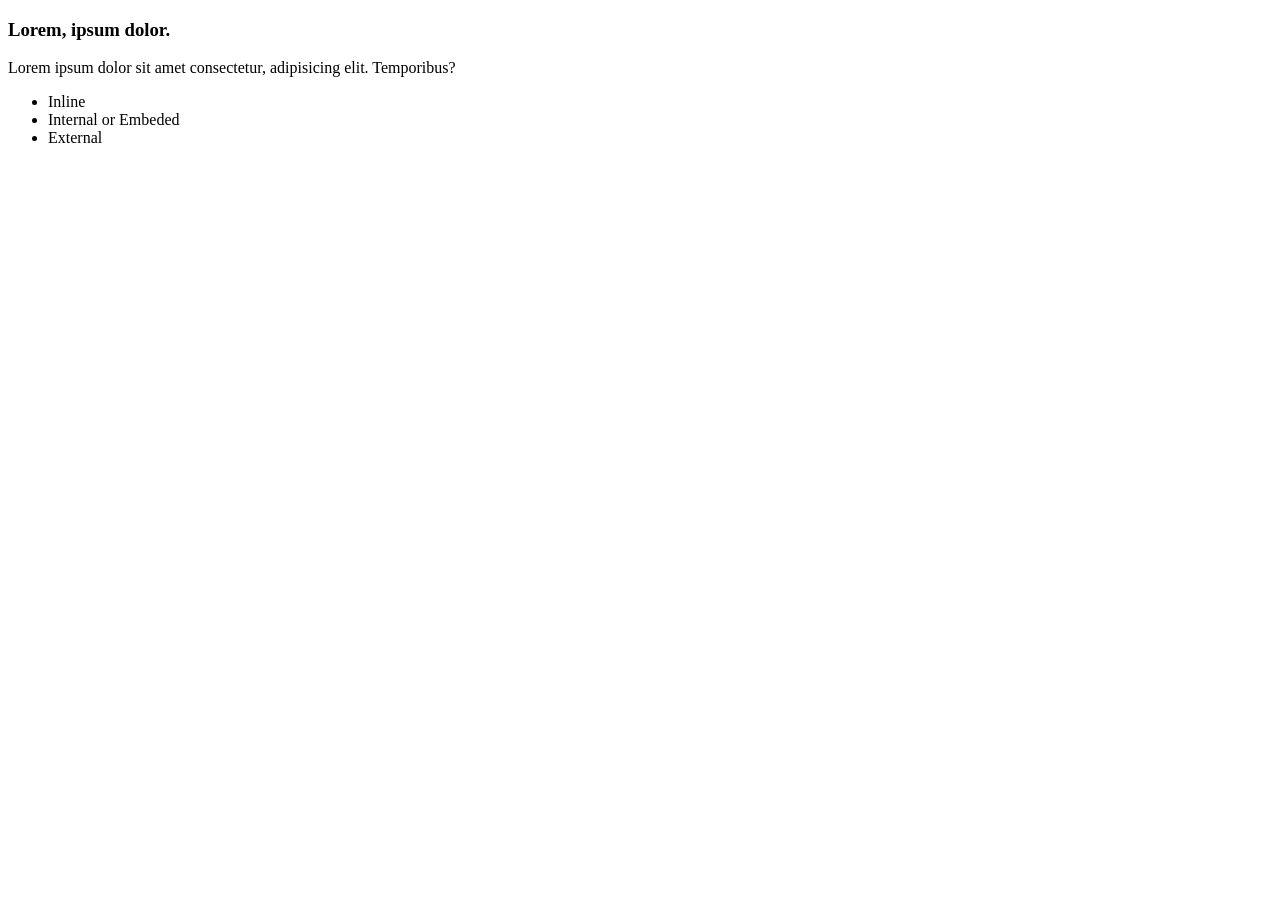
==== module-2/index.html @ 8ac03311 "first commit" ====
<!DOCTYPE html>
<html lang="en">
<head>
    <meta charset="UTF-8">
    <meta name="viewport" content="width=device-width, initial-scale=1.0">
    <title>m-2</title>
</head>
<body>
    <h3>Lorem, ipsum dolor.</h3>
    <p>Lorem ipsum dolor sit amet consectetur, adipisicing elit. Temporibus?</p>
    <ul>
        <li>Inline</li>
        <li>Internal or Embeded</li>
        <li>External</li>
    </ul>
</body>
</html>
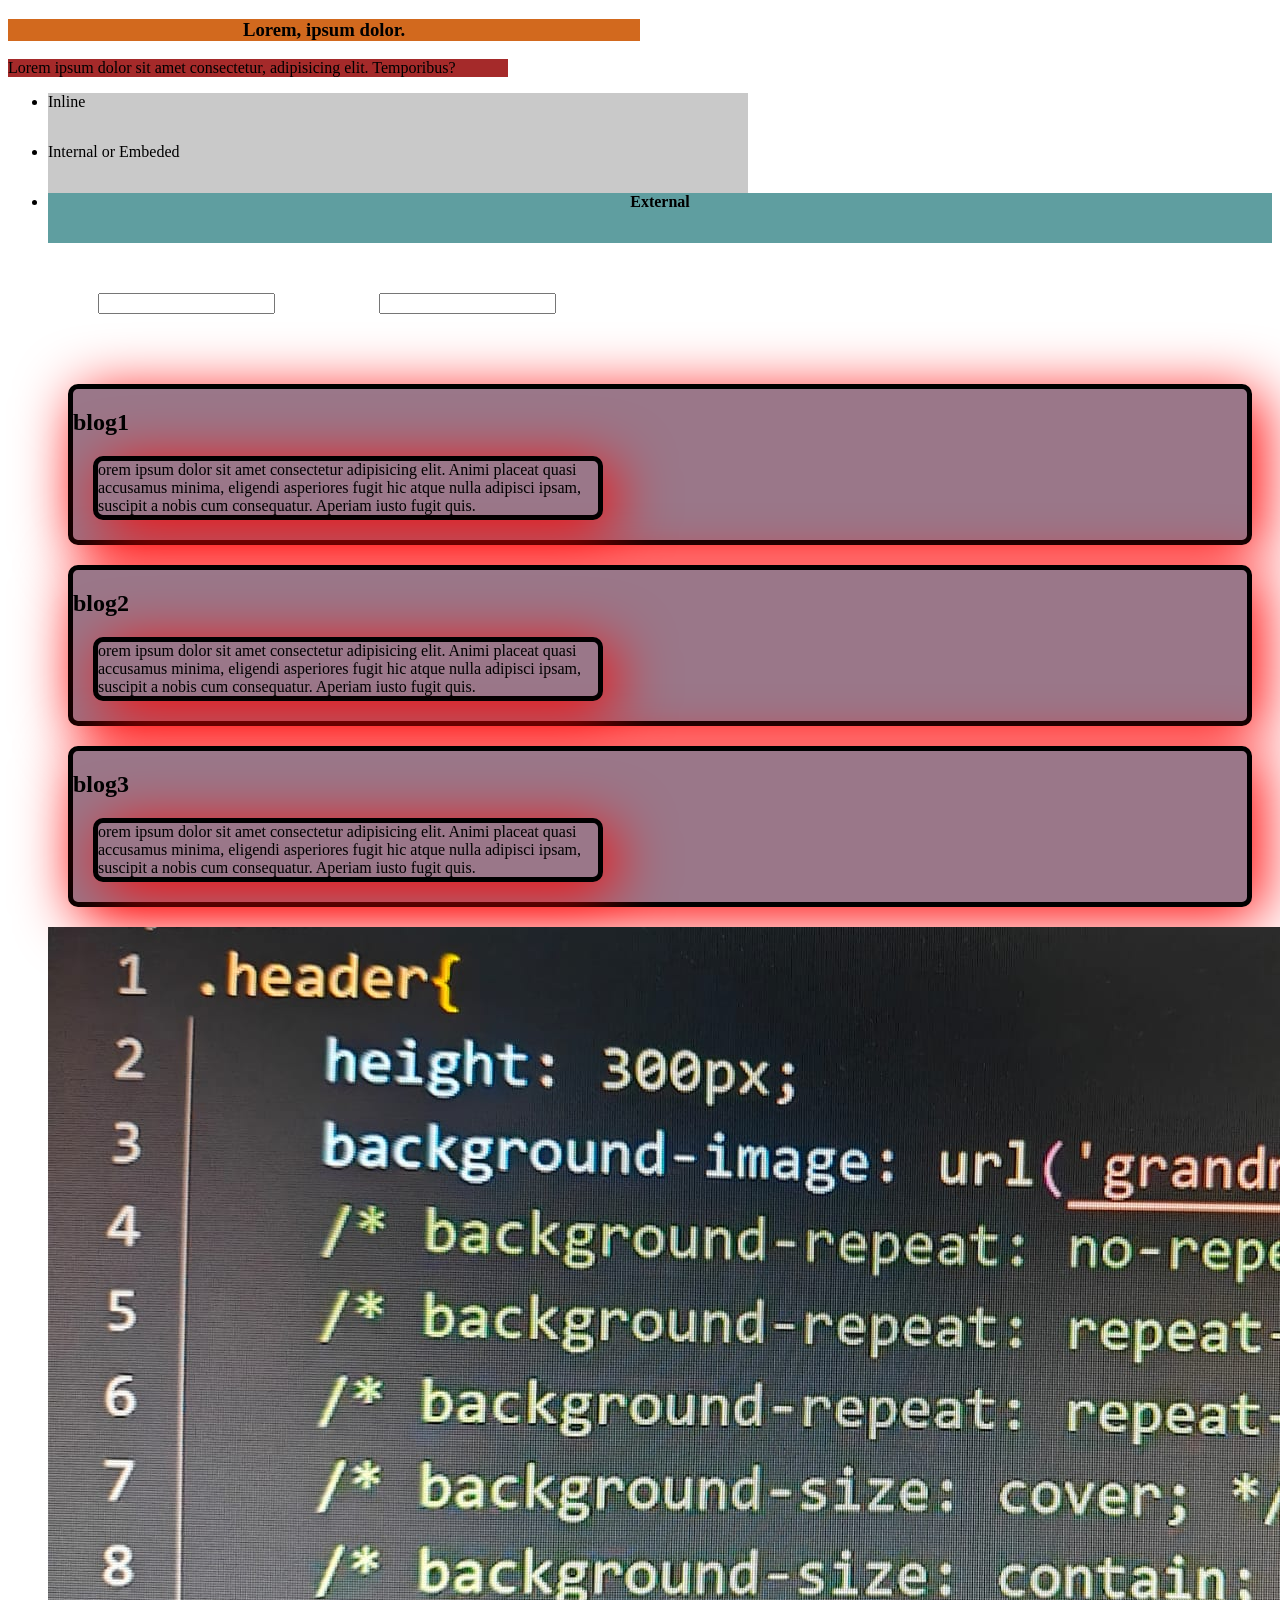
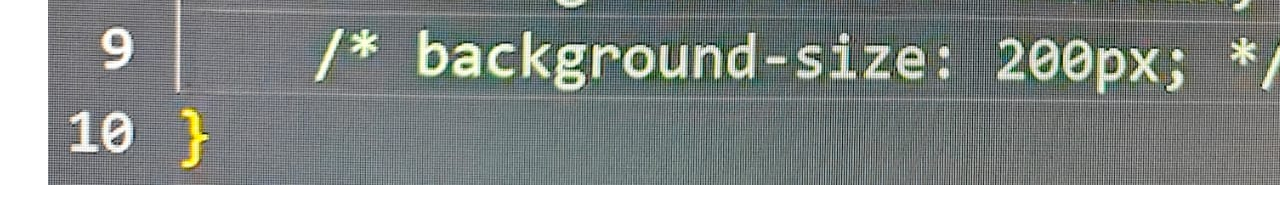
==== commit 4919eb44: "module 2 finished" ====
--- a/module-2/index.html
+++ b/module-2/index.html
@@ -4,14 +4,36 @@
     <meta charset="UTF-8">
     <meta name="viewport" content="width=device-width, initial-scale=1.0">
     <title>m-2</title>
+    <link rel="stylesheet" href="style.css">
 </head>
 <body>
     <h3>Lorem, ipsum dolor.</h3>
     <p>Lorem ipsum dolor sit amet consectetur, adipisicing elit. Temporibus?</p>
     <ul>
-        <li>Inline</li>
-        <li>Internal or Embeded</li>
-        <li>External</li>
+        <li class="same">Inline</li>
+        <li class="same">Internal or Embeded</li>
+        <li id="diff">External</li>
+        <input type="email" name="" id="">
+        <input type="password" name="" id="">
+        <div class="blog">
+            <h2> blog1</h2>
+            <p class="blog"> orem ipsum dolor sit amet consectetur adipisicing elit. Animi placeat quasi accusamus minima, eligendi asperiores fugit hic atque nulla adipisci ipsam, suscipit a nobis cum consequatur. Aperiam iusto fugit quis.
+            </p>
+        </div>
+        <div class="blog">
+            <h2> blog2</h2>
+            <p class="blog"> orem ipsum dolor sit amet consectetur adipisicing elit. Animi placeat quasi accusamus minima, eligendi asperiores fugit hic atque nulla adipisci ipsam, suscipit a nobis cum consequatur. Aperiam iusto fugit quis.
+            </p>
+        </div>
+        <div class="blog">
+            <h2> blog3</h2>
+            <p class="blog"> orem ipsum dolor sit amet consectetur adipisicing elit. Animi placeat quasi accusamus minima, eligendi asperiores fugit hic atque nulla adipisci ipsam, suscipit a nobis cum consequatur. Aperiam iusto fugit quis.
+            </p>
+        </div>
+        
+        <div class="pic">
+            <img src="images/WhatsApp Image 2026-10-25 at 02.11.27.jpeg" alt="">
+        </div>
     </ul>
 </body>
 </html>
--- a/module-2/style.css
+++ b/module-2/style.css
@@ -0,0 +1,38 @@
+/* *{
+    margin: 0;
+} */
+li{
+    background-color: aqua;
+    height: 50px;
+}
+p{
+    background-color: brown;
+    width:500px;
+}
+h3{
+    background-color: chocolate;
+    width: 50%;
+    text-align: center;
+}
+.same{
+    background-color: rgba(0, 0, 0, 0.212);
+    max-width: 700px;
+}
+#diff{
+    background-color: cadetblue;
+    font-weight: 700;
+    text-align: center;
+}
+input[type="password"]{
+    color: aquamarine;
+}
+input{
+    margin: 50px;
+}
+.blog{
+    background-color: rgb(154, 119, 137);
+    border: 5px solid black;
+    border-radius: 10px;
+    margin: 20px;
+    box-shadow: red 10px 10px 60px;
+}
